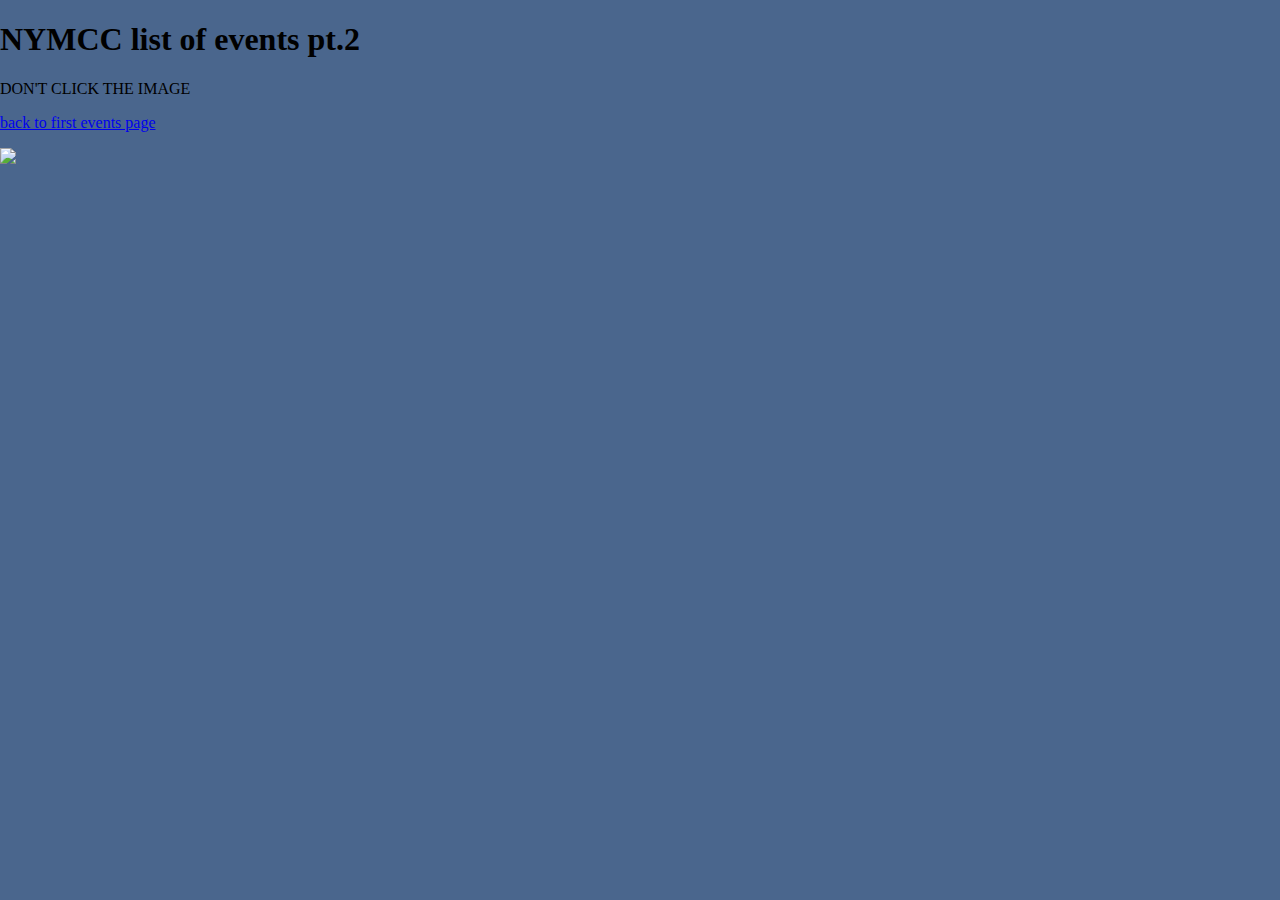
==== third_page.html @ 69ff065d "test" ====
<!DOCTYPE html>
<html lang="en">
    <head>
        <link rel="stylesheet" href="style.css">
        <meta charset="UTF-8">
        <meta http-equiv="X-UA-Compatible" content="IE=edge">
        <meta name="viewport" content="width=device-width, initial-scale=1.0">
        <title>NYMCC list of events pt.2</title>
    </head>
    <body>
        <h1>NYMCC list of events pt.2</h1>
        <p>DON'T CLICK THE IMAGE</p>
        <p><a href="second_page.html">back to first events page</a></p>
        <a href="https://www.youtube.com/watch?v=dQw4w9WgXcQ"><img src="https://media.istockphoto.com/illustrations/top-secret-classified-stamp-red-grunge-icon-stamp-illustration-illustration-id1181172502"></a>
    </body>
---- style.css ----
html{
    padding:0;
}
body{
    margin-top: 0;
    top:0;
    height:100%;
    margin:0;
    background-color:rgb(74, 102, 141)
}
.header{
    color:rgb(27, 171, 72);
    background-color: rgb(8, 0, 79);
    top:0%;
    margin:0;
    position:fixed;
    width:100%;
}
.header h1{
    margin-top:0;
    margin-left: 1%;
}
.content{
    color:rgb(42, 28, 170);
    background-color:rgb(74, 102, 141);
    margin:8px;
    margin-top:69px;
}
#purge{
    color:rgb(255, 0, 0);
}
img{ max-height: 100px;
    max-width: 100px;
}
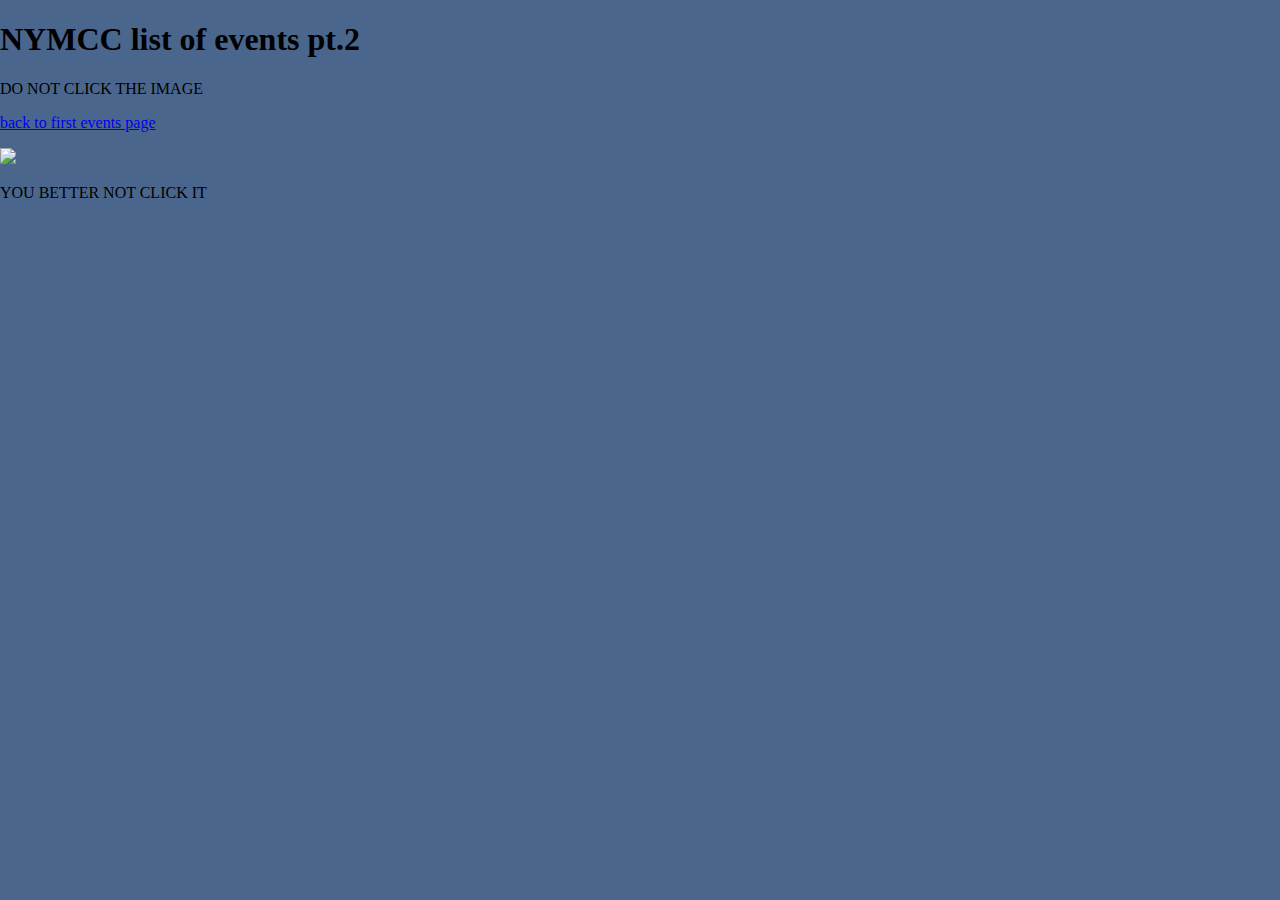
==== commit 656c6465: "test" ====
--- a/third_page.html
+++ b/third_page.html
@@ -9,7 +9,8 @@
     </head>
     <body>
         <h1>NYMCC list of events pt.2</h1>
-        <p>DON'T CLICK THE IMAGE</p>
+        <p>DO NOT CLICK THE IMAGE</p>
         <p><a href="second_page.html">back to first events page</a></p>
         <a href="https://www.youtube.com/watch?v=dQw4w9WgXcQ"><img src="https://media.istockphoto.com/illustrations/top-secret-classified-stamp-red-grunge-icon-stamp-illustration-illustration-id1181172502"></a>
+        <p>YOU BETTER NOT CLICK IT</p>
     </body>